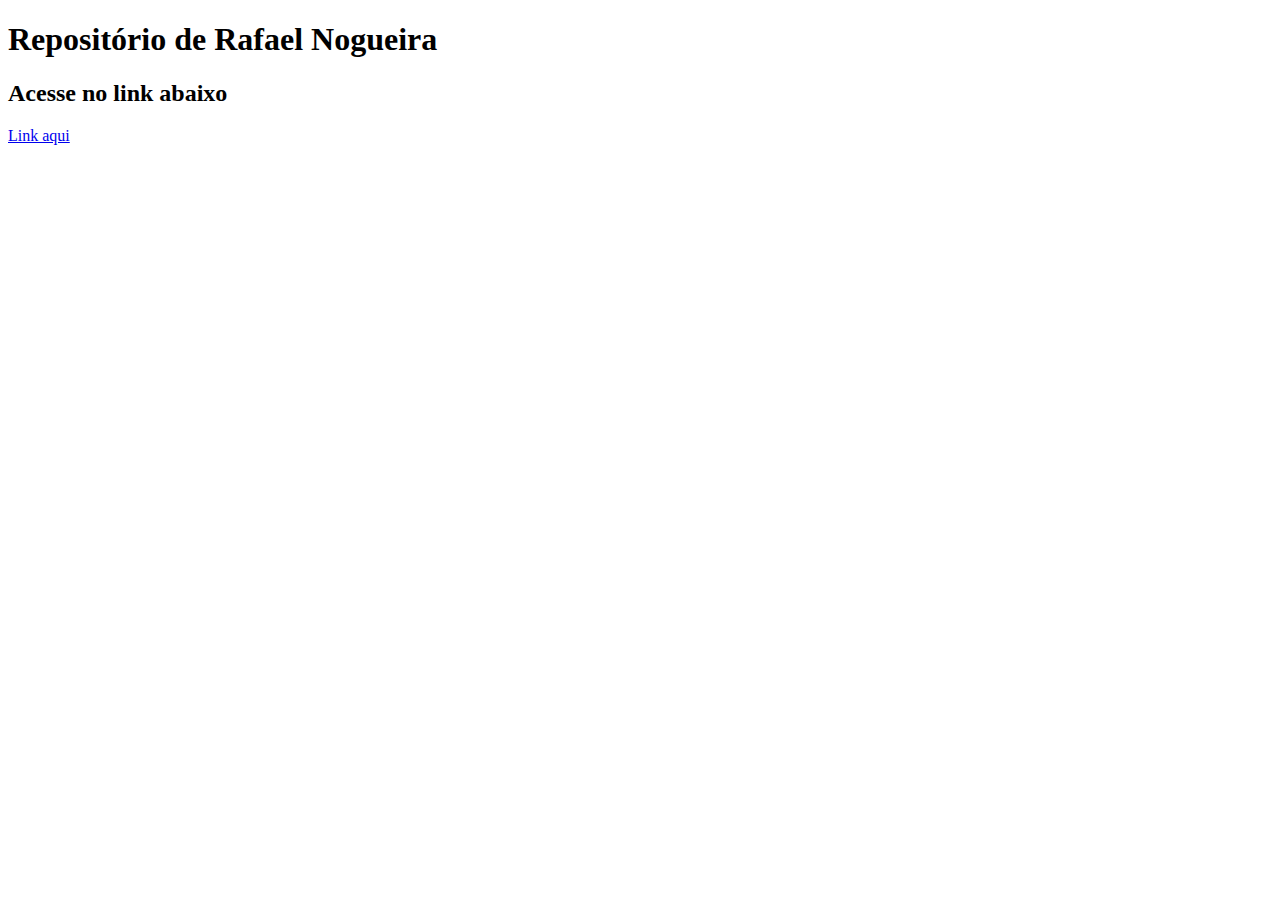
==== docs/index.html @ e156c129 "Pagina inicio" ====
<!DOCTYPE html>
<html lang="pt-br">
<head>
    <meta charset="UTF-8">
    <meta http-equiv="X-UA-Compatible" content="IE=edge">
    <meta name="viewport" content="width=device-width, initial-scale=1.0">
    <link rel="stylesheet" href="style.css">
    <title>Página Inicio</title>
</head>
<body>
    <h1>Repositório de Rafael Nogueira</h1>
    <h2>Acesse no link abaixo</h2>
    <a href="#">Link aqui</a>
</body>
</html>
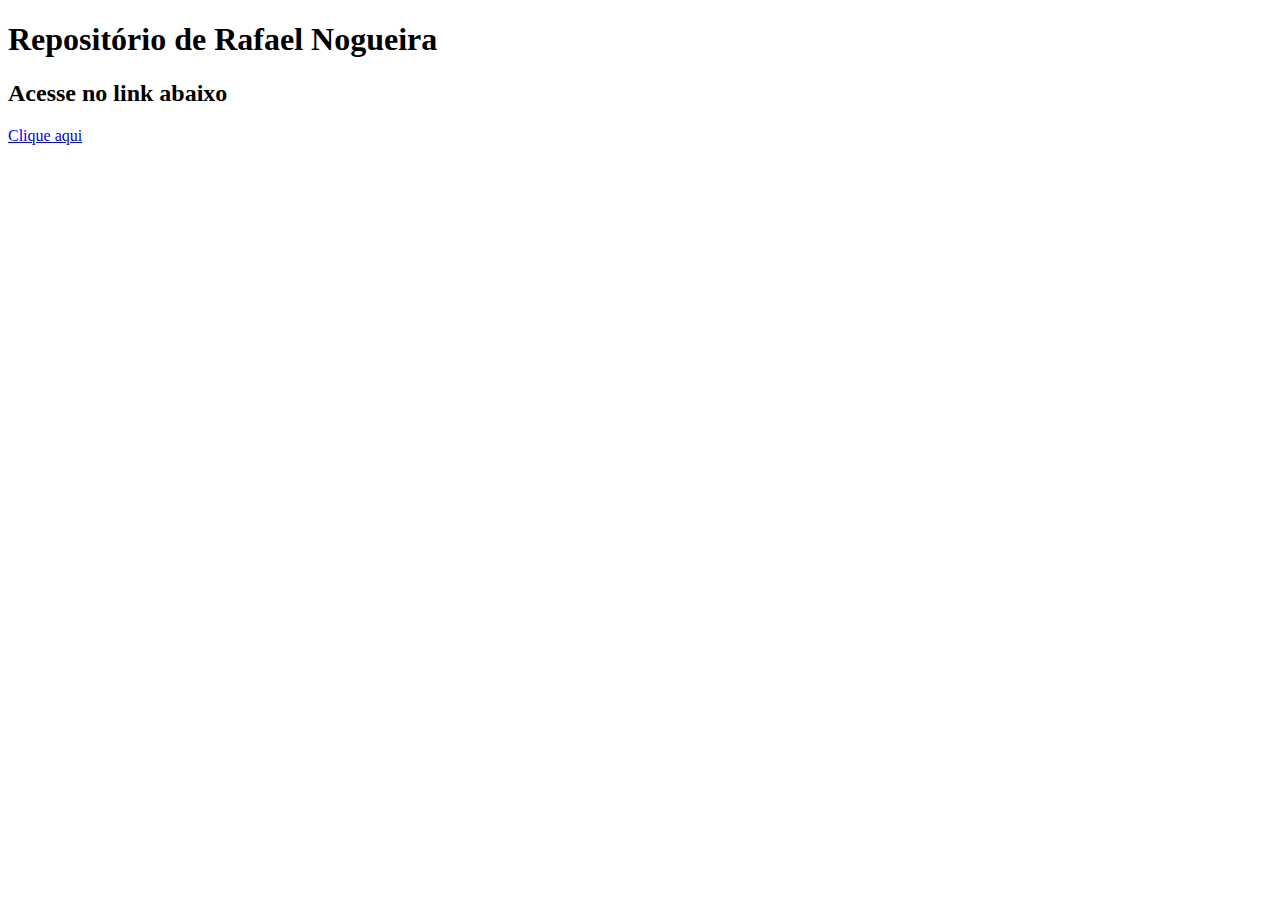
==== commit 0df5de94: "Update index.html" ====
--- a/docs/index.html
+++ b/docs/index.html
@@ -10,6 +10,6 @@
 <body>
     <h1>Repositório de Rafael Nogueira</h1>
     <h2>Acesse no link abaixo</h2>
-    <a href="#">Link aqui</a>
+    <a href="https://rafael-n-santos.github.io/Site-Android/">Clique aqui</a>
 </body>
 </html>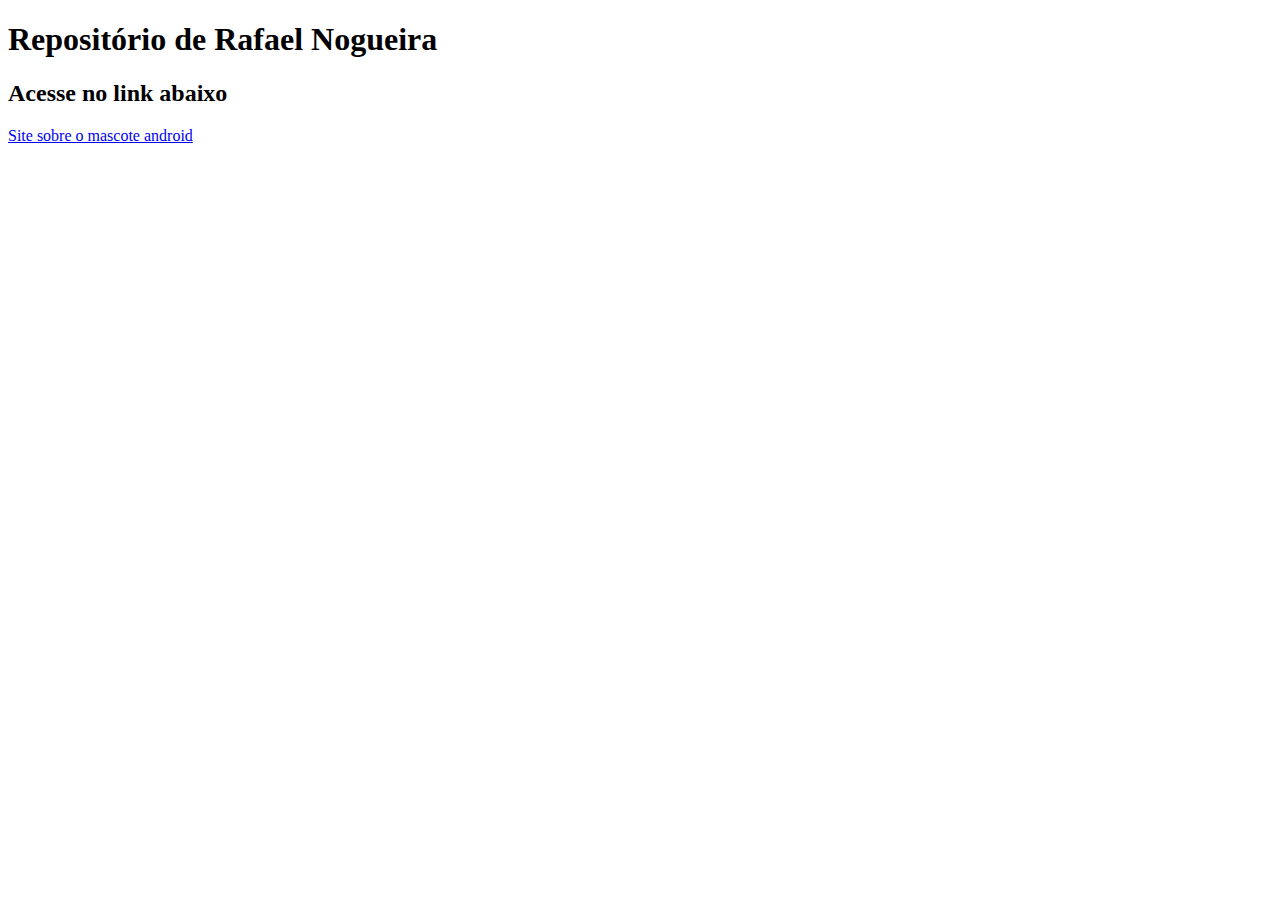
==== commit 6f1d18e5: "update" ====
--- a/docs/index.html
+++ b/docs/index.html
@@ -10,6 +10,6 @@
 <body>
     <h1>Repositório de Rafael Nogueira</h1>
     <h2>Acesse no link abaixo</h2>
-    <a href="https://rafael-n-santos.github.io/Site-Android/">Clique aqui</a>
+    <a href="#">Site sobre o mascote android</a>
 </body>
 </html>